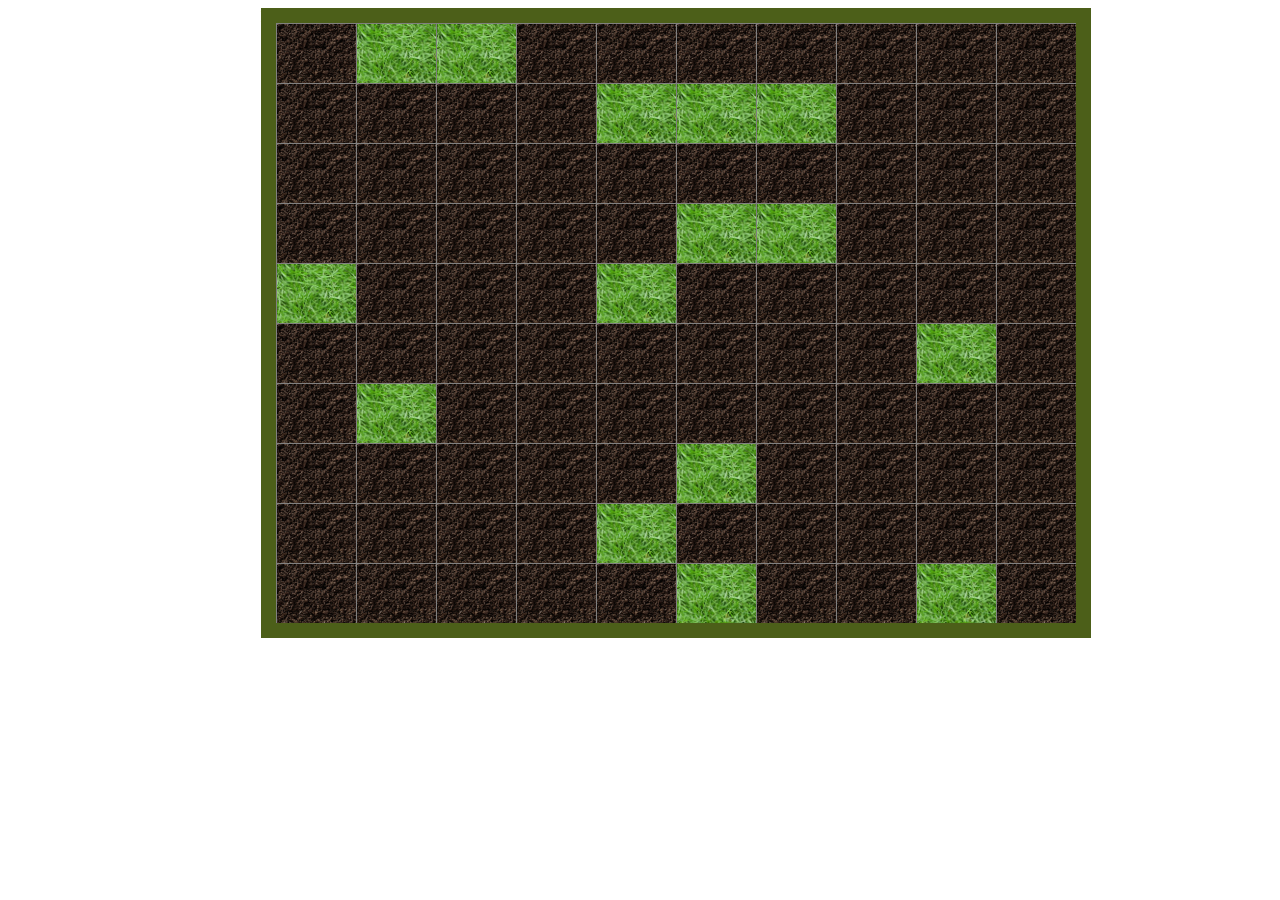
==== index.html @ efc5a633 "Ground / Tool system MVP is in place." ====
<!doctype html>

<html lang="en">
<head>
  <meta charset="utf-8">
  <title>a garden</title>
  <meta content="zen garden">
  <link rel="stylesheet" href="styles.css">

</head>
<body onload="main();">
  <img id = 'grass' src='assets/grass.PNG' style="display: none"></img>
  <img id = 'dirt' src='assets/dirt.PNG' style="display: none"></img>
  <img id = 'water' src='assets/water.PNG' style="display: none"></img>
  <div id="Page">
      <canvas tabindex='1' id="background"></canvas>
      <canvas id="squares"></canvas>
      <div > Press Space To Cycle!</div>
  </div>
  <script src="ResolutionFix.js"></script>
  <script src="BackgroudLevelCanvas.js"></script>
  <script src="SquareLevelCanvas.js"></script>
  <script src="GameCanvasManager.js"></script>
  <script src="GardenStateManager.js"></script>
  <script src="main.js"></script>
</body>
</html>
---- styles.css ----
#background{ 
    z-index: 5;
    border: 15px solid rgb(76, 95, 25);

}
#squares{
    padding: 15px;
	height: 600px;
    width: 800px;
}

canvas{
    height: 600px;
    width: 800px;
    position: absolute;
}

button{
    margin-top: 650px;
    margin-left: 40%;
}


#Page{
    margin: auto;
    width: 60%;
    cursor: url("http://icons.iconarchive.com/icons/chrisl21/minecraft/32/Diamond-Sword-icon.png") 4 12, progress;
}

.green{
    width: 200px;
    background-color: #92f392;
}
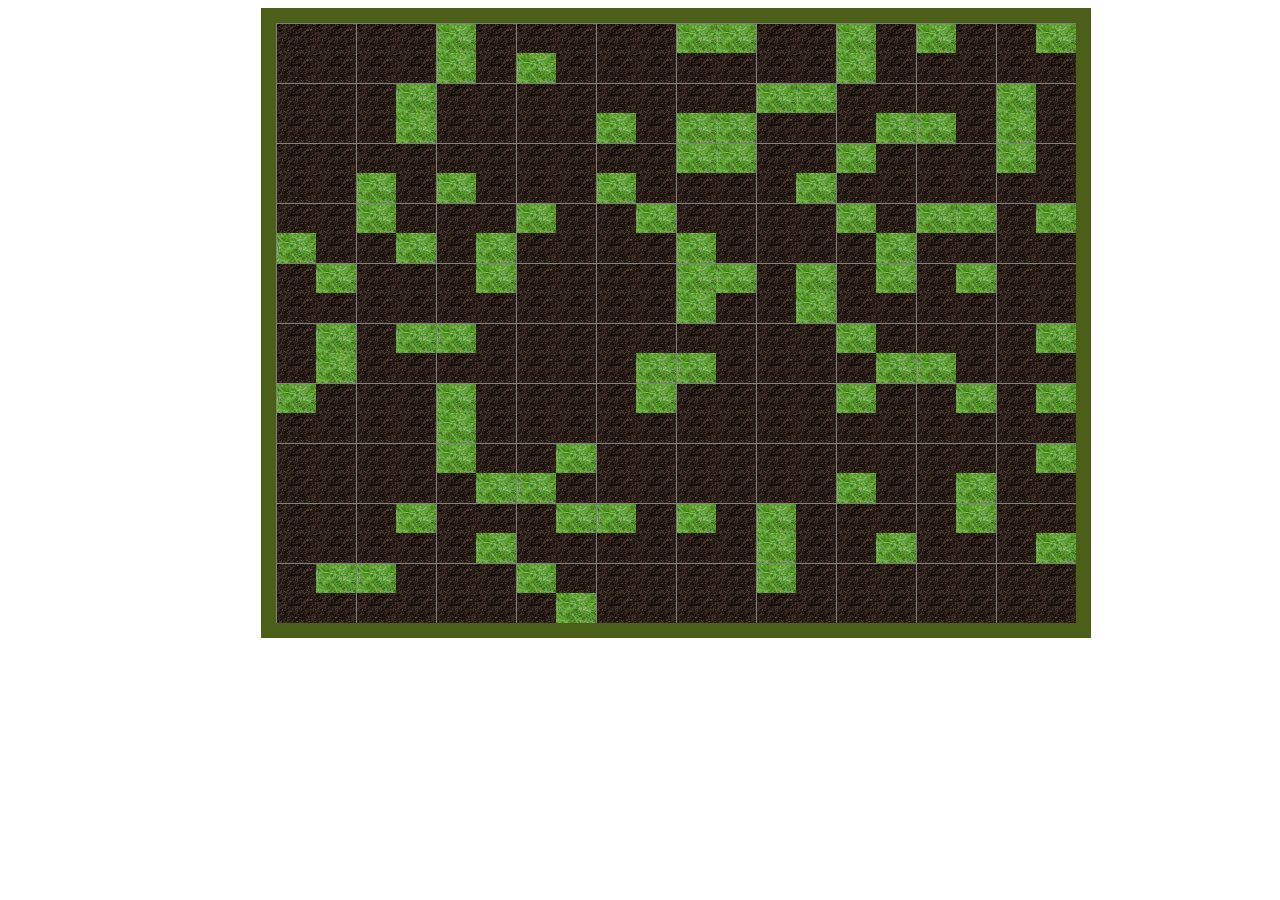
==== commit a068b8b6: "Created MVP for animals spawning due to ground effects, and animals spawning due to other animals." ====
--- a/index.html
+++ b/index.html
@@ -12,6 +12,10 @@
   <img id = 'grass' src='assets/grass.PNG' style="display: none"></img>
   <img id = 'dirt' src='assets/dirt.PNG' style="display: none"></img>
   <img id = 'water' src='assets/water.PNG' style="display: none"></img>
+  <img id = 'worm' src='assets/worm.png' style="display: none"></img>
+  <img id = 'mouse' src='assets/mouse.png' style="display: none"></img>
+  <img id = 'fish' src='assets/fish.png' style="display: none"></img>
+  <img id = 'snake' src='assets/snake.png' style="display: none"></img>
   <div id="Page">
       <canvas tabindex='1' id="background"></canvas>
       <canvas id="squares"></canvas>
